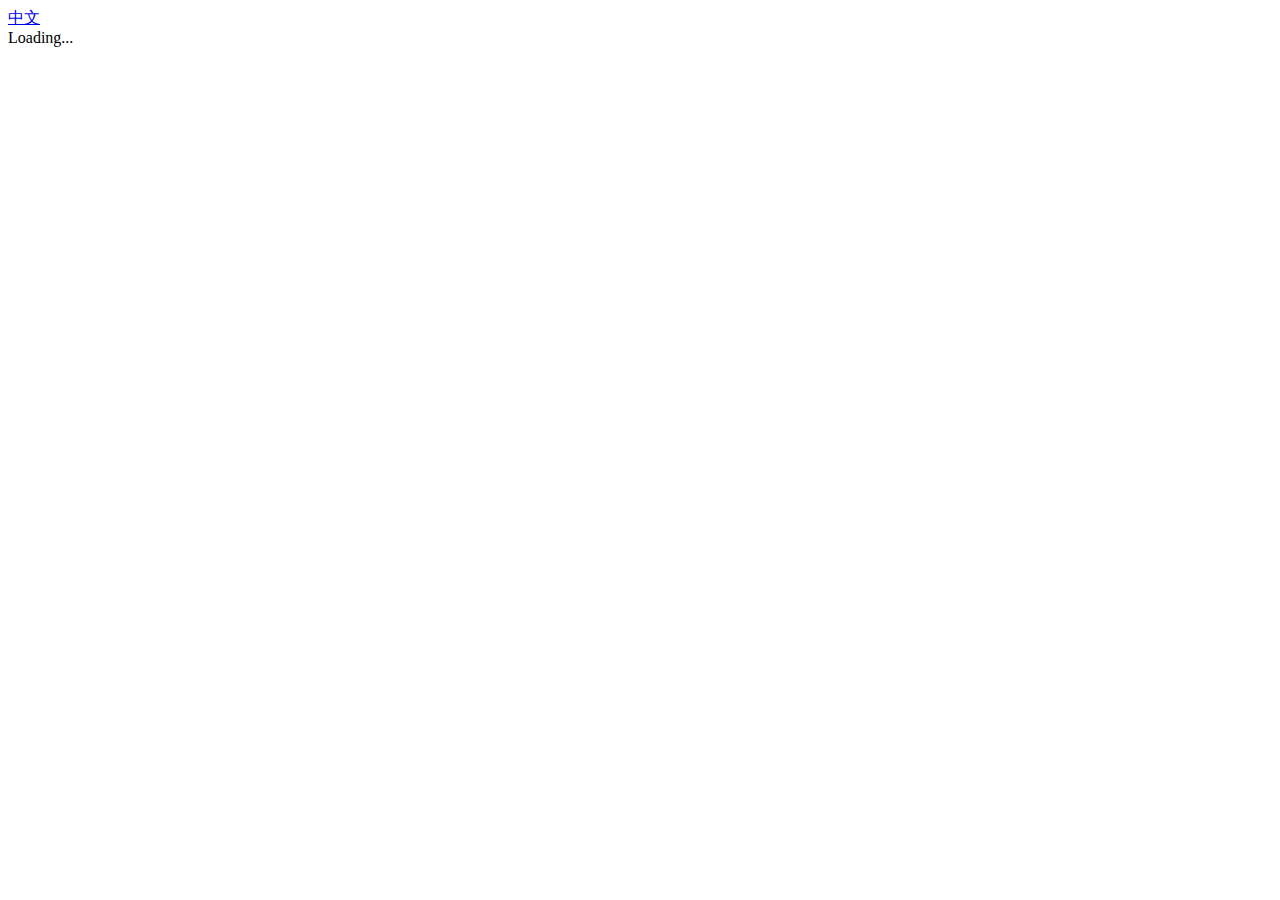
==== index.html @ 803a80e8 "~" ====
<!DOCTYPE html>
<html lang="en">
<head>
  <meta charset="UTF-8">
  <title>IOT使用指导手册</title>
  <meta http-equiv="X-UA-Compatible" content="IE=edge,chrome=1" />
  <meta name="description" content="Description">
  <meta name="viewport" content="width=device-width, user-scalable=no, initial-scale=1.0, maximum-scale=1.0, minimum-scale=1.0">
  
  <link rel="stylesheet" href="//unpkg.com/docsify/themes/vue.css">
</head>
<body>
  <nav>
    <a href="#/zh-cn/">中文</a>
  </nav>
  <div id="app">Loading...</div>
  <script>
    window.$docsify = {
      name: '',
      repo: 'haier-iot/userGuide',
	  loadSidebar: true,
	  subMaxLevel: 2,
	  maxLevel: 2,
	  loadNavbar: true,
	  themeColor: '#3F51B5',
	 
	  formatUpdated: '{MM}/{DD} {HH}:{mm}',
	  search: 'auto',
	   // 完整配置参数
    search: {
      maxAge: 1, // 过期时间，单位毫秒，默认一天
      paths: [], // or 'auto'
      placeholder: 'Type to search',

      // 支持本地化
      placeholder: {
        '/zh-cn/': '搜索',
        '/': 'Type to search'
      },

      noData: 'No Results!',

      // 支持本地化
      noData: {
        '/zh-cn/': '找不到结果',
        '/': 'No Results'
      },

      // 搜索标题的最大程级, 1 - 6
      depth: 2
    }

    }
  </script>
  <script src="//unpkg.com/docsify/lib/docsify.min.js"></script>
  <script src="//unpkg.com/docsify/lib/plugins/search.js"></script>
  <script src="//unpkg.com/prismjs/components/prism-bash.js"></script>
</body>
</html>
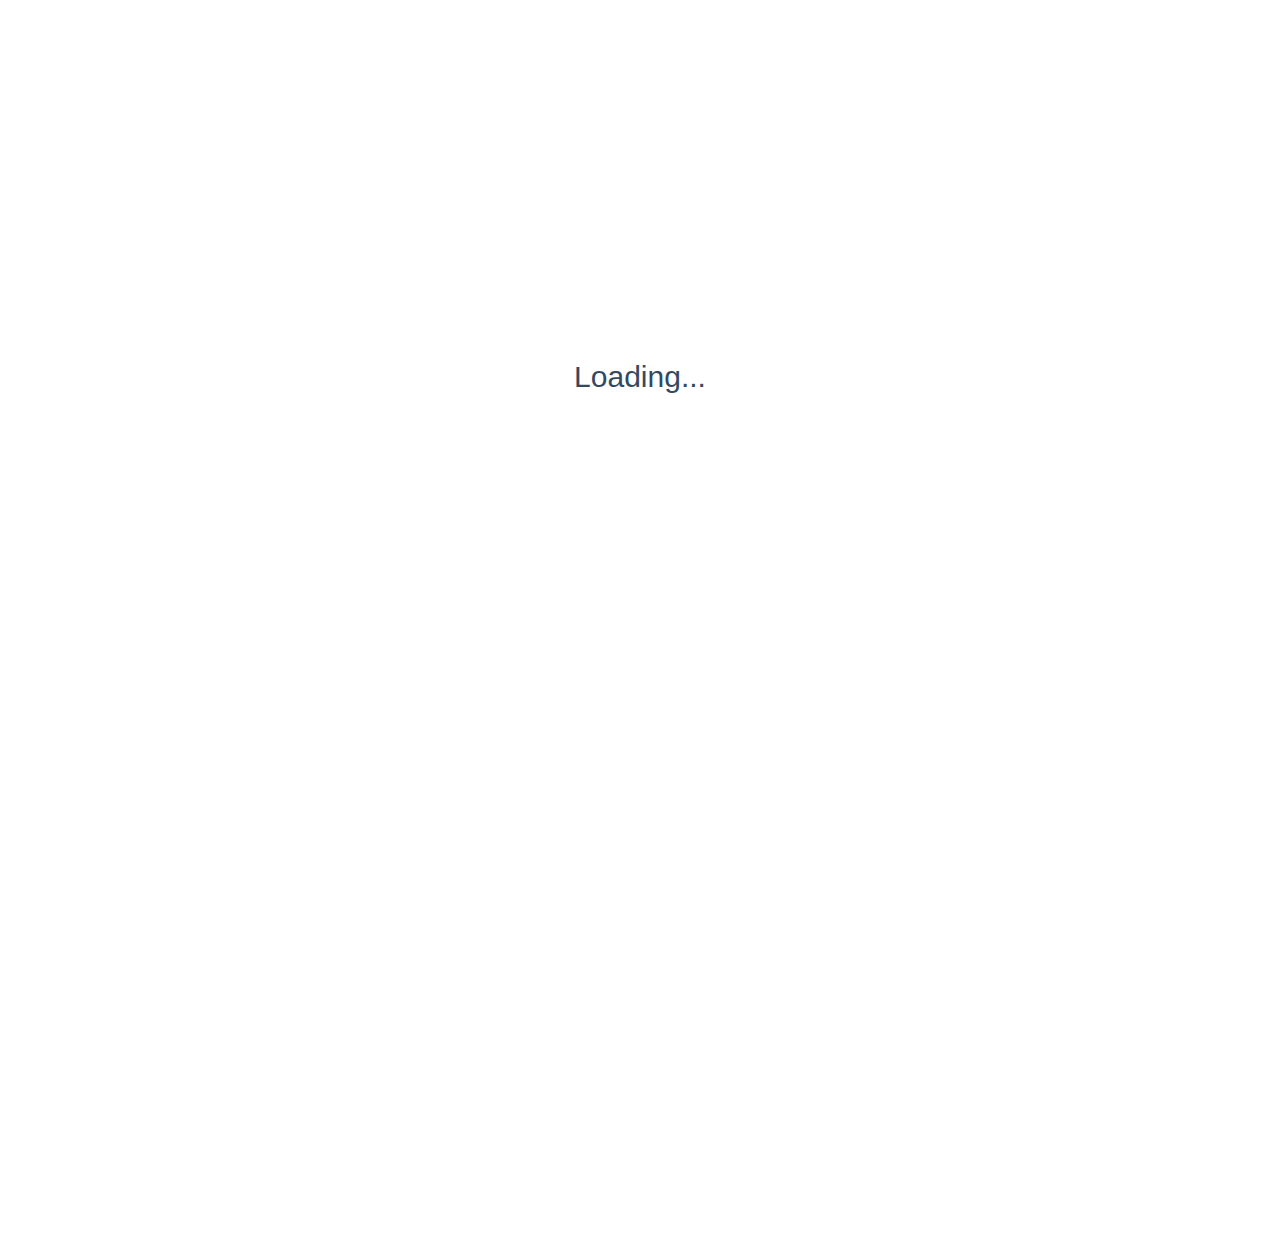
==== commit 30b0658f: "111" ====
--- a/index.html
+++ b/index.html
@@ -7,19 +7,16 @@
   <meta name="description" content="Description">
   <meta name="viewport" content="width=device-width, user-scalable=no, initial-scale=1.0, maximum-scale=1.0, minimum-scale=1.0">
   
-  <link rel="stylesheet" href="//unpkg.com/docsify/themes/vue.css">
+  <link rel="stylesheet" href="vue.css">
 </head>
 <body>
-  <nav>
-    <a href="#/zh-cn/">中文</a>
-  </nav>
   <div id="app">Loading...</div>
   <script>
     window.$docsify = {
-      name: '',
+      name: '平台使用指导',
       repo: 'haier-iot/userGuide',
 	  loadSidebar: true,
-	  subMaxLevel: 2,
+	  subMaxLevel: 3,
 	  maxLevel: 2,
 	  loadNavbar: true,
 	  themeColor: '#3F51B5',
--- a/vue.css
+++ b/vue.css
@@ -0,0 +1 @@
+@import url("cyrillic-ext.css");*{-webkit-font-smoothing:antialiased;-webkit-overflow-scrolling:touch;-webkit-tap-highlight-color:rgba(0,0,0,0);-webkit-text-size-adjust:none;-webkit-touch-callout:none;box-sizing:border-box}body:not(.ready){overflow:hidden}body:not(.ready) .app-nav,body:not(.ready)>nav,body:not(.ready) [data-cloak]{display:none}div#app{font-size:30px;font-weight:lighter;margin:40vh auto;text-align:center}div#app:empty:before{content:"Loading..."}.emoji{height:1.2rem;vertical-align:middle}.progress{background-color:var(--theme-color,#42b983);height:2px;left:0;position:fixed;right:0;top:0;transition:width .2s,opacity .4s;width:0;z-index:5}.search .search-keyword,.search a:hover{color:var(--theme-color,#42b983)}.search .search-keyword{font-style:normal;font-weight:700}body,html{height:100%}body{-moz-osx-font-smoothing:grayscale;-webkit-font-smoothing:antialiased;color:#34495e;font-family:Source Sans Pro,Helvetica Neue,Arial,sans-serif;font-size:15px;letter-spacing:0;margin:0;overflow-x:hidden}img{max-width:100%}a[disabled]{cursor:not-allowed;opacity:.6}kbd{border:1px solid #ccc;border-radius:3px;display:inline-block;font-size:12px!important;line-height:12px;margin-bottom:3px;padding:3px 5px;vertical-align:middle}li input[type=checkbox]{margin:0 .2em .25em 0;vertical-align:middle}.app-nav{margin:25px 60px 0 0;position:absolute;right:0;text-align:right;z-index:2}.app-nav.no-badge{margin-right:25px}.app-nav p{margin:0}.app-nav>a{margin:0 1rem;padding:5px 0}.app-nav li,.app-nav ul{display:inline-block;list-style:none;margin:0}.app-nav a{color:inherit;font-size:16px;text-decoration:none;transition:color .3s}.app-nav a.active,.app-nav a:hover{color:var(--theme-color,#42b983)}.app-nav a.active{border-bottom:2px solid var(--theme-color,#42b983)}.app-nav li{display:inline-block;margin:0 1rem;padding:5px 0;position:relative}.app-nav li ul{background-color:#fff;border:1px solid #ddd;border-bottom-color:#ccc;border-radius:4px;box-sizing:border-box;display:none;max-height:calc(100vh - 61px);overflow-y:auto;padding:10px 0;position:absolute;right:-15px;text-align:left;top:100%;white-space:nowrap}.app-nav li ul li{display:block;font-size:14px;line-height:1rem;margin:0;margin:8px 14px;white-space:nowrap}.app-nav li ul a{display:block;font-size:inherit;margin:0;padding:0}.app-nav li ul a.active{border-bottom:0}.app-nav li:hover ul{display:block}.github-corner{border-bottom:0;position:fixed;right:0;text-decoration:none;top:0;z-index:1}.github-corner:hover .octo-arm{animation:a .56s ease-in-out}.github-corner svg{color:#fff;fill:var(--theme-color,#42b983);height:80px;width:80px}main{display:block;position:relative;width:100vw;height:100%;z-index:0}main.hidden{display:none}.anchor{display:inline-block;text-decoration:none;transition:all .3s}.anchor span{color:#34495e}.anchor:hover{text-decoration:underline}.sidebar{border-right:1px solid rgba(0,0,0,.07);overflow-y:auto;padding:40px 0 0;position:absolute;top:0;bottom:0;left:0;transition:transform .25s ease-out;width:300px;z-index:3}.sidebar>h1{margin:0 auto 1rem;font-size:1.5rem;font-weight:300;text-align:center}.sidebar>h1 a{color:inherit;text-decoration:none}.sidebar>h1 .app-nav{display:block;position:static}.sidebar .sidebar-nav{line-height:2em;padding-bottom:40px}.sidebar li.collapse .app-sub-sidebar{display:none}.sidebar ul{margin:0 0 0 15px;padding:0}.sidebar li>p{font-weight:700;margin:0}.sidebar ul,.sidebar ul li{list-style:none}.sidebar ul li a{border-bottom:none;display:block}.sidebar ul li ul{padding-left:20px}.sidebar::-webkit-scrollbar{width:4px}.sidebar::-webkit-scrollbar-thumb{background:transparent;border-radius:4px}.sidebar:hover::-webkit-scrollbar-thumb{background:hsla(0,0%,53%,.4)}.sidebar:hover::-webkit-scrollbar-track{background:hsla(0,0%,53%,.1)}.sidebar-toggle{background-color:transparent;background-color:hsla(0,0%,100%,.8);border:0;outline:none;padding:10px;position:absolute;bottom:0;left:0;text-align:center;transition:opacity .3s;width:284px;z-index:4}.sidebar-toggle .sidebar-toggle-button:hover{opacity:.4}.sidebar-toggle span{background-color:var(--theme-color,#42b983);display:block;margin-bottom:4px;width:16px;height:2px}body.sticky .sidebar,body.sticky .sidebar-toggle{position:fixed}.content{padding-top:60px;position:absolute;top:0;right:0;bottom:0;left:300px;transition:left .25s ease}.markdown-section{margin:0 auto;max-width:800px;padding:30px 15px 40px;position:relative}.markdown-section>*{box-sizing:border-box;font-size:inherit}.markdown-section>:first-child{margin-top:0!important}.markdown-section hr{border:none;border-bottom:1px solid #eee;margin:2em 0}.markdown-section iframe{border:1px solid #eee;width:1px;min-width:100%}.markdown-section table{border-collapse:collapse;border-spacing:0;display:block;margin-bottom:1rem;overflow:auto;width:100%}.markdown-section th{font-weight:700}.markdown-section td,.markdown-section th{border:1px solid #ddd;padding:6px 13px}.markdown-section tr{border-top:1px solid #ccc}.markdown-section p.tip,.markdown-section tr:nth-child(2n){background-color:#f8f8f8}.markdown-section p.tip{border-bottom-right-radius:2px;border-left:4px solid #f66;border-top-right-radius:2px;margin:2em 0;padding:12px 24px 12px 30px;position:relative}.markdown-section p.tip:before{background-color:#f66;border-radius:100%;color:#fff;content:"!";font-family:Dosis,Source Sans Pro,Helvetica Neue,Arial,sans-serif;font-size:14px;font-weight:700;left:-12px;line-height:20px;position:absolute;height:20px;width:20px;text-align:center;top:14px}.markdown-section p.tip code{background-color:#efefef}.markdown-section p.tip em{color:#34495e}.markdown-section p.warn{background:rgba(66,185,131,.1);border-radius:2px;padding:1rem}.markdown-section ul.task-list>li{list-style-type:none}body.close .sidebar{transform:translateX(-300px)}body.close .sidebar-toggle{width:auto}body.close .content{left:0}@media print{.app-nav,.github-corner,.sidebar,.sidebar-toggle{display:none}}@media screen and (max-width:768px){.github-corner,.sidebar,.sidebar-toggle{position:fixed}.app-nav{margin-top:16px}.app-nav li ul{top:30px}main{height:auto;overflow-x:hidden}.sidebar{left:-300px;transition:transform .25s ease-out}.content{left:0;max-width:100vw;position:static;padding-top:20px;transition:transform .25s ease}.app-nav,.github-corner{transition:transform .25s ease-out}.sidebar-toggle{background-color:transparent;width:auto;padding:30px 30px 10px 10px}body.close .sidebar{transform:translateX(300px)}body.close .sidebar-toggle{background-color:hsla(0,0%,100%,.8);transition:background-color 1s;width:284px;padding:10px}body.close .content{transform:translateX(300px)}body.close .app-nav,body.close .github-corner{display:none}.github-corner:hover .octo-arm{animation:none}.github-corner .octo-arm{animation:a .56s ease-in-out}}@keyframes a{0%,to{transform:rotate(0)}20%,60%{transform:rotate(-25deg)}40%,80%{transform:rotate(10deg)}}section.cover{-ms-flex-align:center;align-items:center;background-position:50%;background-repeat:no-repeat;background-size:cover;height:100vh;display:none}section.cover.show{display:-ms-flexbox;display:flex}section.cover.has-mask .mask{background-color:#fff;opacity:.8;position:absolute;top:0;height:100%;width:100%}section.cover .cover-main{-ms-flex:1;flex:1;margin:-20px 16px 0;text-align:center;z-index:1}section.cover a{color:inherit}section.cover a,section.cover a:hover{text-decoration:none}section.cover p{line-height:1.5rem;margin:1em 0}section.cover h1{color:inherit;font-size:2.5rem;font-weight:300;margin:.625rem 0 2.5rem;position:relative;text-align:center}section.cover h1 a{display:block}section.cover h1 small{bottom:-.4375rem;font-size:1rem;position:absolute}section.cover blockquote{font-size:1.5rem;text-align:center}section.cover ul{line-height:1.8;list-style-type:none;margin:1em auto;max-width:500px;padding:0}section.cover .cover-main>p:last-child a{border:1px solid var(--theme-color,#42b983);border-radius:2rem;box-sizing:border-box;color:var(--theme-color,#42b983);display:inline-block;font-size:1.05rem;letter-spacing:.1rem;margin:.5rem 1rem;padding:.75em 2rem;text-decoration:none;transition:all .15s ease}section.cover .cover-main>p:last-child a:last-child{background-color:var(--theme-color,#42b983);color:#fff}section.cover .cover-main>p:last-child a:last-child:hover{color:inherit;opacity:.8}section.cover .cover-main>p:last-child a:hover{color:inherit}section.cover blockquote>p>a{border-bottom:2px solid var(--theme-color,#42b983);transition:color .3s}section.cover blockquote>p>a:hover{color:var(--theme-color,#42b983)}.sidebar,body{background-color:#fff}.sidebar{color:#364149}.sidebar li{margin:6px 0}.sidebar ul li a{color:#505d6b;font-size:14px;font-weight:400;overflow:hidden;text-decoration:none;text-overflow:ellipsis;white-space:nowrap}.sidebar ul li a:hover{text-decoration:underline}.sidebar ul li ul{padding:0}.sidebar ul li.active>a{border-right:2px solid;color:var(--theme-color,#42b983);font-weight:600}.app-sub-sidebar li:before{content:"-";padding-right:4px;float:left}.markdown-section h1,.markdown-section h2,.markdown-section h3,.markdown-section h4,.markdown-section strong{color:#2c3e50;font-weight:600}.markdown-section a{color:var(--theme-color,#42b983);font-weight:600}.markdown-section h1{font-size:2rem;margin:0 0 1rem}.markdown-section h2{font-size:1.75rem;margin:45px 0 .8rem}.markdown-section h3{font-size:1.5rem;margin:40px 0 .6rem}.markdown-section h4{font-size:1.25rem}.markdown-section h5{font-size:1rem}.markdown-section h6{color:#777;font-size:1rem}.markdown-section figure,.markdown-section p{margin:1.2em 0}.markdown-section ol,.markdown-section p,.markdown-section ul{line-height:1.6rem;word-spacing:.05rem}.markdown-section ol,.markdown-section ul{padding-left:1.5rem}.markdown-section blockquote{border-left:4px solid var(--theme-color,#42b983);color:#858585;margin:2em 0;padding-left:20px}.markdown-section blockquote p{font-weight:600;margin-left:0}.markdown-section iframe{margin:1em 0}.markdown-section em{color:#7f8c8d}.markdown-section code{border-radius:2px;color:#e96900;font-size:.8rem;margin:0 2px;padding:3px 5px;white-space:pre-wrap}.markdown-section code,.markdown-section pre{background-color:#f8f8f8;font-family:Roboto Mono,Monaco,courier,monospace}.markdown-section pre{-moz-osx-font-smoothing:initial;-webkit-font-smoothing:initial;line-height:1.5rem;margin:1.2em 0;overflow:auto;padding:0 1.4rem;position:relative;word-wrap:normal}.token.cdata,.token.comment,.token.doctype,.token.prolog{color:#8e908c}.token.namespace{opacity:.7}.token.boolean,.token.number{color:#c76b29}.token.punctuation{color:#525252}.token.property{color:#c08b30}.token.tag{color:#2973b7}.token.string{color:var(--theme-color,#42b983)}.token.selector{color:#6679cc}.token.attr-name{color:#2973b7}.language-css .token.string,.style .token.string,.token.entity,.token.url{color:#22a2c9}.token.attr-value,.token.control,.token.directive,.token.unit{color:var(--theme-color,#42b983)}.token.function,.token.keyword{color:#e96900}.token.atrule,.token.regex,.token.statement{color:#22a2c9}.token.placeholder,.token.variable{color:#3d8fd1}.token.deleted{text-decoration:line-through}.token.inserted{border-bottom:1px dotted #202746;text-decoration:none}.token.italic{font-style:italic}.token.bold,.token.important{font-weight:700}.token.important{color:#c94922}.token.entity{cursor:help}.markdown-section pre>code{-moz-osx-font-smoothing:initial;-webkit-font-smoothing:initial;background-color:#f8f8f8;border-radius:2px;color:#525252;display:block;font-family:Roboto Mono,Monaco,courier,monospace;font-size:.8rem;line-height:inherit;margin:0 2px;max-width:inherit;overflow:inherit;padding:2.2em 5px;white-space:inherit}.markdown-section code:after,.markdown-section code:before{letter-spacing:.05rem}code .token{-moz-osx-font-smoothing:initial;-webkit-font-smoothing:initial;min-height:1.5rem}pre:after{color:#ccc;content:attr(data-lang);font-size:.6rem;font-weight:600;height:15px;line-height:15px;padding:5px 10px 0;position:absolute;right:0;text-align:right;top:0}